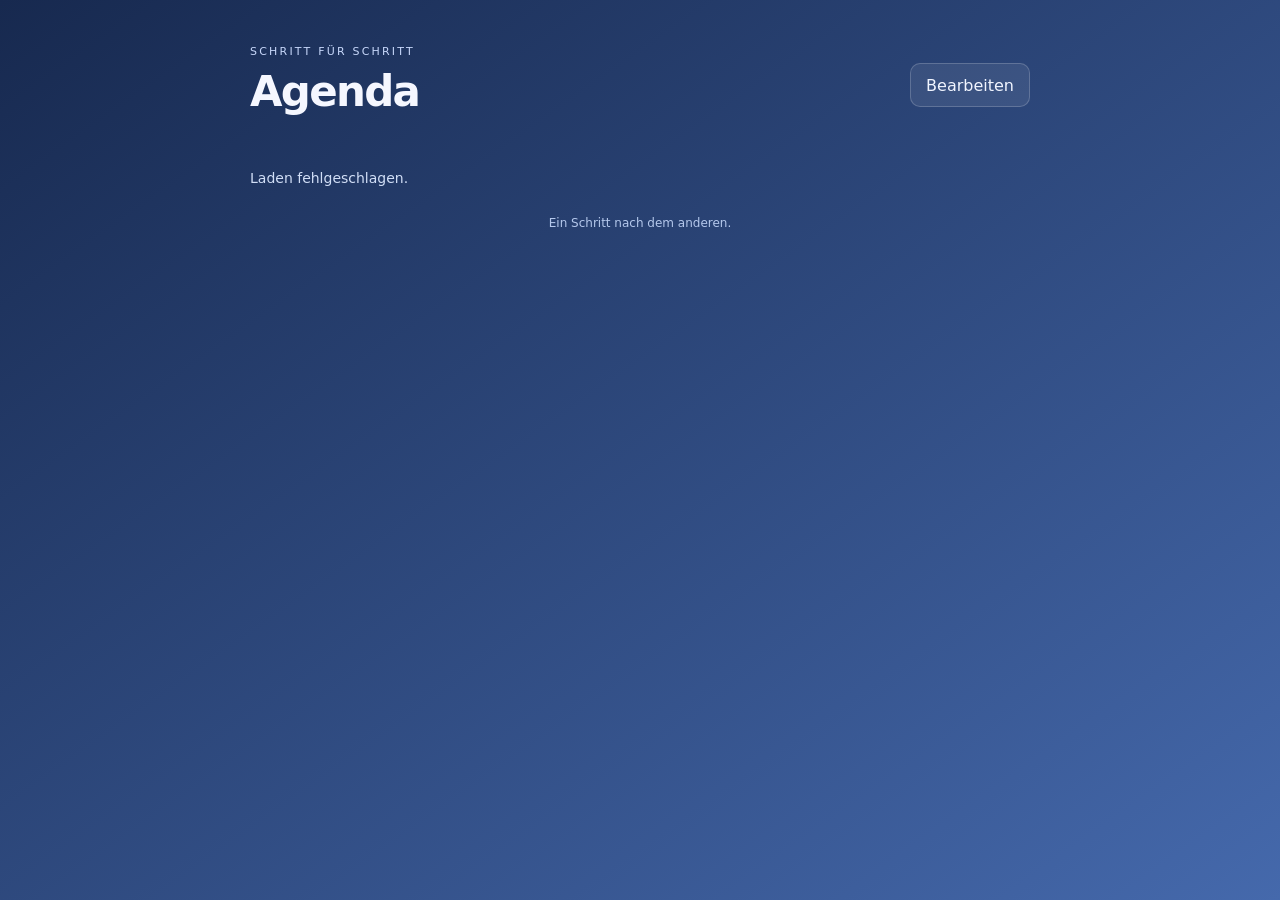
==== templates/index.html @ 83f07331 "Add mobile SQLite agenda, tests, GHCR build and Portainer stack" ====
<!doctype html>
<html lang="de"><head><meta charset="utf-8"><meta name="viewport" content="width=device-width,initial-scale=1"><title>Agenda</title><link rel="stylesheet" href="/static/style.css"><script src="/static/app.js" defer></script></head>
<body><main><header><div><span class="eyebrow">SCHRITT FÜR SCHRITT</span><h1 id="heading">Agenda</h1><p id="summary" aria-live="polite"></p></div><button id="edit" class="ghost">Bearbeiten</button></header>
<section id="editor" hidden><label>Bearbeitungsschlüssel<input id="key" type="password" autocomplete="off" placeholder="Nur für diesen Tab"></label><div class="settings"><label>Titel<input id="title" maxlength="120" required></label><label>Startzeit<input id="start" type="time" required></label></div><p class="hint">Dauer je Punkt in Minuten · Uhrzeiten werden automatisch berechnet.</p></section>
<ol id="list"></ol><section id="actions" hidden><button id="add" class="ghost">+ Punkt hinzufügen</button><button id="save">Speichern</button><button id="cancel" class="ghost">Abbrechen</button></section><p id="status" role="status"></p><footer>Ein Schritt nach dem anderen.</footer></main></body></html>
---- static/style.css ----
*{box-sizing:border-box}html{min-height:100%;background:#253d72}body{margin:0;min-height:100vh;font-family:system-ui,-apple-system,BlinkMacSystemFont,"Segoe UI",sans-serif;color:#f5f7ff;background:linear-gradient(145deg,#17294f,#4569ac);padding:clamp(16px,4vw,40px)}main{max-width:780px;margin:auto}header{display:flex;justify-content:space-between;align-items:center;gap:12px;margin-bottom:26px}.eyebrow{font-size:11px;letter-spacing:.2em;color:#c7d7fa}h1{font-size:clamp(26px,5vw,42px);letter-spacing:-.04em;margin:8px 0;overflow-wrap:anywhere}p{color:#d1def6;font-size:14px}ol{list-style:none;padding:0;margin:0;display:grid;gap:12px}.card{display:flex;gap:16px;align-items:center;background:#ffffff12;border:1px solid #ffffff24;border-radius:18px;padding:18px}.number{display:grid;place-items:center;width:34px;height:34px;flex-shrink:0;border-radius:11px;background:#ffffff18;font-size:13px}.content{flex:1;min-width:0}.item-title{font-size:18px;font-weight:600;overflow-wrap:anywhere}.time{color:#c8d9fa;font-size:13px;margin-top:6px}.duration{white-space:nowrap;border-radius:30px;padding:8px 12px;background:#ffffff14;font-size:13px}button{font:inherit;cursor:pointer;border:0;border-radius:10px;background:#e9f0ff;color:#18325e;padding:11px 15px;min-height:44px}.ghost{color:#f1f5ff;background:#ffffff14;border:1px solid #ffffff30}button:disabled{opacity:.5;cursor:wait}input{width:100%;font:inherit;padding:11px;border-radius:9px;border:1px solid #ffffff45;background:#122544;color:white;min-height:44px}input:focus,button:focus-visible{outline:2px solid #a9cdff;outline-offset:3px}label{display:block;font-size:13px;color:#d1def6}.settings{display:grid;grid-template-columns:1fr 140px;gap:12px;margin-top:14px}label input{margin-top:6px}#editor{padding:18px;background:#ffffff0c;border-radius:16px;margin-bottom:16px}.edit-fields{display:grid;grid-template-columns:1fr 85px;gap:10px}.tools{display:flex;gap:5px;margin-top:10px}.tools button{padding:6px 10px;font-size:13px}#actions{margin-top:18px;display:flex;gap:10px;flex-wrap:wrap}[hidden]{display:none!important}footer{font-size:12px;color:#b5c8ec;text-align:center;margin-top:26px}#status{min-height:20px}.hint{font-size:12px}.embed header{margin-bottom:18px}.embed footer{display:none}@media(max-width:440px){body{padding:16px}.card{padding:14px;gap:10px}.number{width:28px;height:28px}.item-title{font-size:16px}.duration{padding:7px;font-size:12px}.settings{grid-template-columns:1fr}.edit-fields{grid-template-columns:1fr 75px}header{align-items:flex-start}}
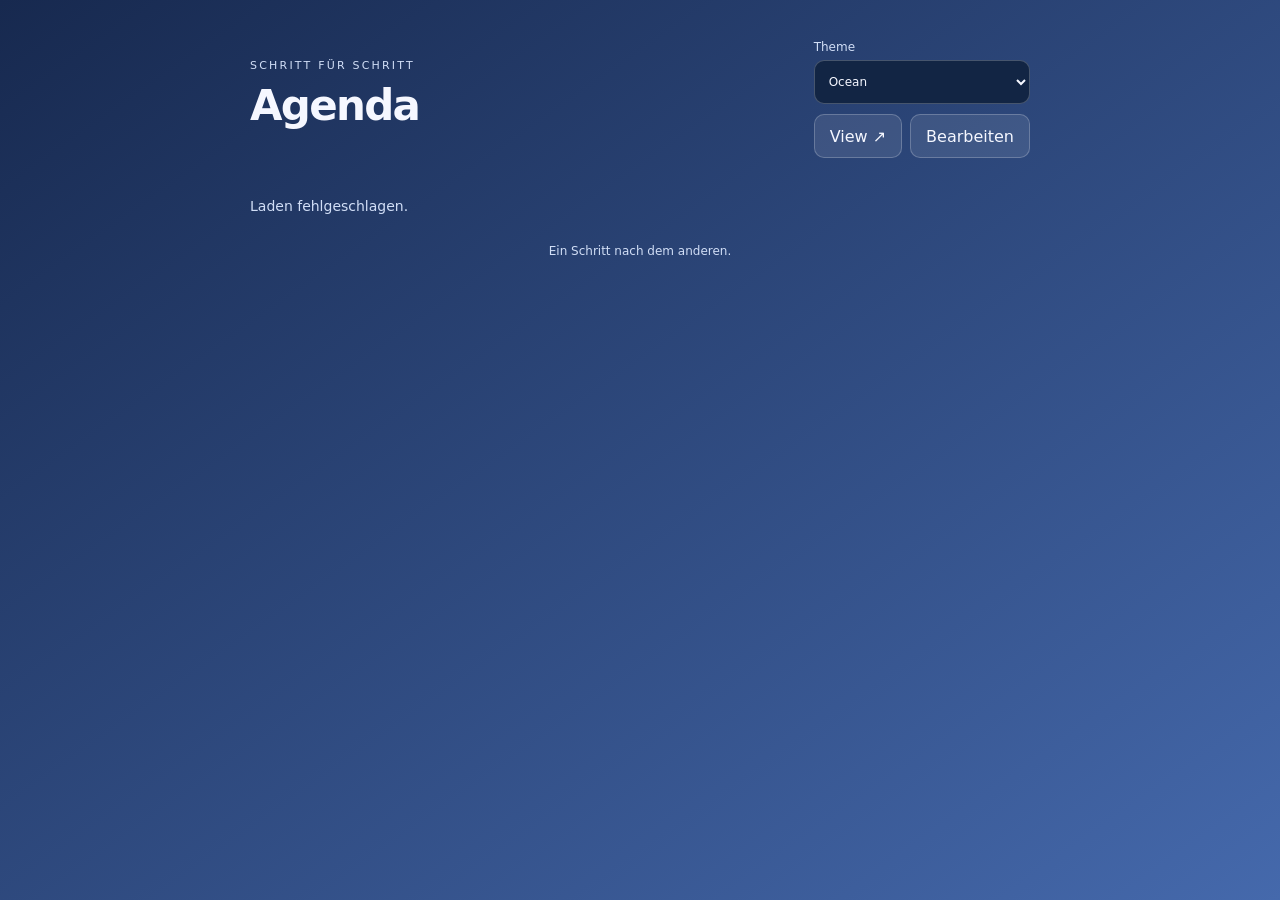
==== commit 703d198a: "Add standalone agenda view and five persistent browser themes" ====
--- a/templates/index.html
+++ b/templates/index.html
@@ -1,5 +1,5 @@
 <!doctype html>
-<html lang="de"><head><meta charset="utf-8"><meta name="viewport" content="width=device-width,initial-scale=1"><title>Agenda</title><link rel="stylesheet" href="/static/style.css"><script src="/static/app.js" defer></script></head>
-<body><main><header><div><span class="eyebrow">SCHRITT FÜR SCHRITT</span><h1 id="heading">Agenda</h1><p id="summary" aria-live="polite"></p></div><button id="edit" class="ghost">Bearbeiten</button></header>
+<html lang="de"><head><meta charset="utf-8"><meta name="viewport" content="width=device-width,initial-scale=1"><title>Agenda</title><link rel="stylesheet" href="/static/style.css"><link rel="stylesheet" href="/static/themes.css"><script src="/static/themes.js"></script><script src="/static/app.js" defer></script></head>
+<body><main><header><div><span class="eyebrow">SCHRITT FÜR SCHRITT</span><h1 id="heading">Agenda</h1><p id="summary" aria-live="polite"></p></div><div class="toolbar"><label class="theme-label">Theme<select id="theme-select" aria-label="Theme auswählen"><option value="ocean">Ocean</option><option value="graphite">Graphite</option><option value="paper">Paper</option><option value="forest">Forest</option><option value="sunset">Sunset</option></select></label><div class="toolbar-buttons"><a id="view-link" class="ghost button-link" href="/static/view.html" target="_blank" rel="noopener" aria-label="View – reine Agenda in neuem Tab">View ↗</a><button id="edit" class="ghost">Bearbeiten</button></div></div></header>
 <section id="editor" hidden><label>Bearbeitungsschlüssel<input id="key" type="password" autocomplete="off" placeholder="Nur für diesen Tab"></label><div class="settings"><label>Titel<input id="title" maxlength="120" required></label><label>Startzeit<input id="start" type="time" required></label></div><p class="hint">Dauer je Punkt in Minuten · Uhrzeiten werden automatisch berechnet.</p></section>
 <ol id="list"></ol><section id="actions" hidden><button id="add" class="ghost">+ Punkt hinzufügen</button><button id="save">Speichern</button><button id="cancel" class="ghost">Abbrechen</button></section><p id="status" role="status"></p><footer>Ein Schritt nach dem anderen.</footer></main></body></html>
--- a/static/themes.css
+++ b/static/themes.css
@@ -0,0 +1 @@
+html{--bg:linear-gradient(145deg,#17294f,#4569ac);--text:#f5f7ff;--muted:#d1def6;--panel:#ffffff12;--border:#ffffff38;--soft:#ffffff18;--field:#122544;--accent:#e9f0ff;--ink:#18325e;--focus:#a9cdff;--radius:18px;--control:10px;--badge:30px;background:var(--field);color-scheme:dark}html[data-theme=graphite]{--bg:linear-gradient(145deg,#111827,#273541);--text:#f3f8fb;--muted:#c3d3df;--panel:#263442;--border:#647687;--soft:#354859;--field:#111c26;--accent:#5eead4;--ink:#082f2b;--focus:#5eead4;--radius:0px;--control:0px;--badge:0px}html[data-theme=paper]{--bg:linear-gradient(145deg,#f8fafc,#dbeafe);--text:#172b4d;--muted:#344c70;--panel:#ffffff;--border:#93aaca;--soft:#e2ecf9;--field:#ffffff;--accent:#174c94;--ink:#ffffff;--focus:#174c94;--radius:2px;--control:2px;--badge:2px;color-scheme:light}html[data-theme=forest]{--bg:linear-gradient(145deg,#12382e,#28604d);--text:#f1fff6;--muted:#d0ebdb;--panel:#244c3e;--border:#709b85;--soft:#37624e;--field:#153a2b;--accent:#bef2c8;--ink:#173923;--focus:#bef2c8;--radius:8px;--control:6px;--badge:6px}html[data-theme=sunset]{--bg:linear-gradient(145deg,#321c54,#803d5d);--text:#fff6f0;--muted:#f3dae4;--panel:#68354f;--border:#b87e99;--soft:#804461;--field:#3f213a;--accent:#fed7aa;--ink:#542724;--focus:#fed7aa;--radius:20px;--control:12px;--badge:22px}body{background:var(--bg);color:var(--text)}p,label,.time,.eyebrow,footer{color:var(--muted)}.card{background:var(--panel);border-color:var(--border);border-radius:var(--radius)}.number,.duration{background:var(--soft);border-radius:var(--badge)}button,.button-link{background:var(--accent);color:var(--ink);border-radius:var(--control)}.ghost{color:var(--text);background:var(--soft);border-color:var(--border)}input,select{background:var(--field);color:var(--text);border:1px solid var(--border);border-radius:var(--control)}select{font:inherit;padding:10px;min-height:44px;width:100%;margin-top:6px}#editor{background:var(--panel);border:1px solid var(--border);border-radius:var(--radius)}input:focus,select:focus-visible,button:focus-visible,a:focus-visible{outline:2px solid var(--focus);outline-offset:3px}.toolbar{display:grid;gap:10px;min-width:200px}.toolbar-buttons{display:flex;gap:8px;justify-content:flex-end;flex-wrap:wrap}.button-link{display:inline-flex;align-items:center;justify-content:center;padding:11px 15px;min-height:44px;text-decoration:none;border:1px solid var(--border);font:inherit}.theme-label{font-size:12px}.embed .toolbar{display:none}.pure-view header{margin-bottom:24px}.pure-view #status:empty{display:none}.pure-view .item-title{font-size:clamp(18px,3vw,24px)}html[data-theme=graphite] .card{border-left:4px solid var(--accent)}html[data-theme=paper] .card{box-shadow:3px 3px 0 #93aaca55}@media(max-width:540px){header{flex-direction:column;align-items:stretch}.toolbar{min-width:0;grid-template-columns:1fr auto;align-items:end}.toolbar-buttons{justify-content:flex-start}.theme-label{min-width:0}}@media(max-width:340px){.toolbar{grid-template-columns:1fr}}
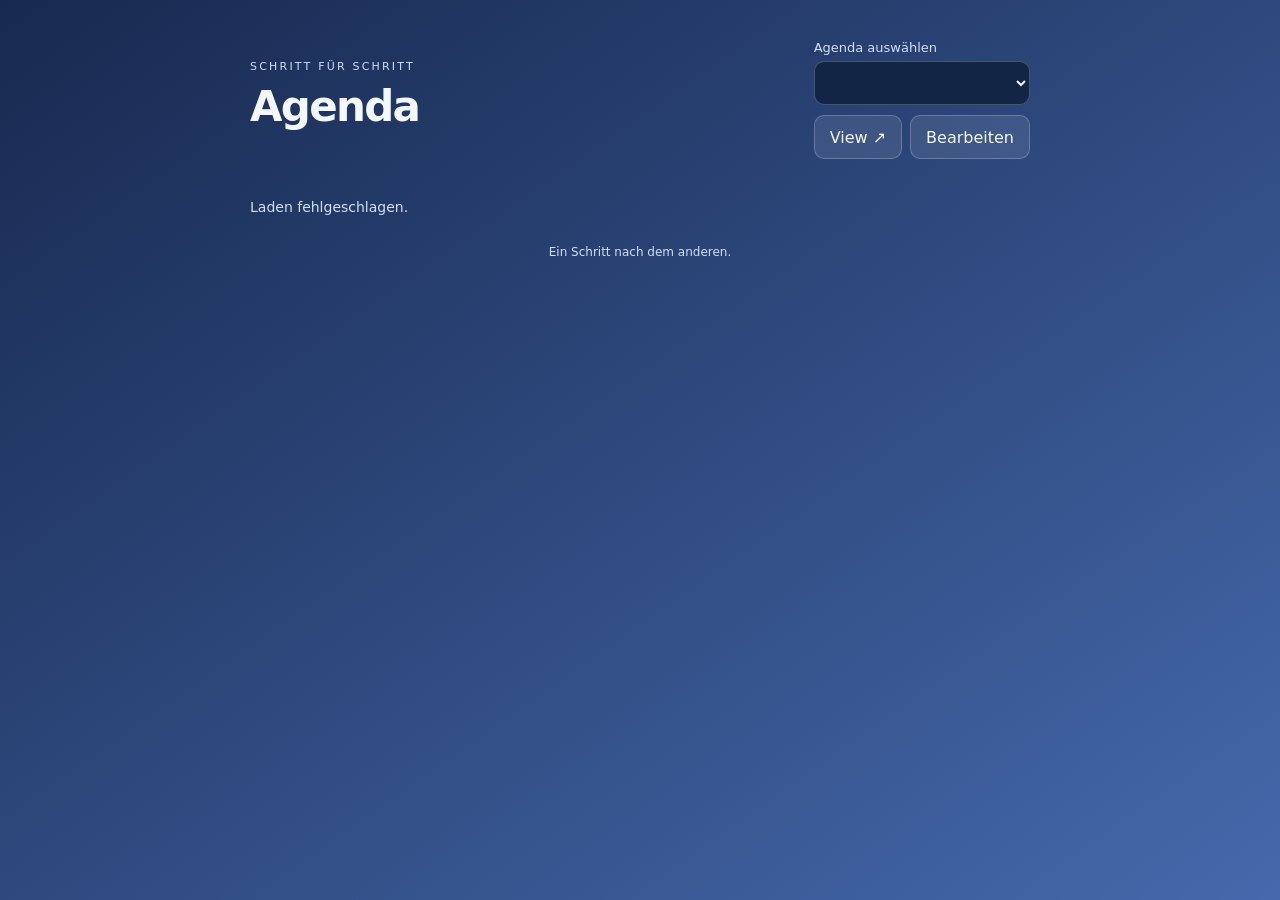
==== commit e3649c7a: "Persist per-agenda themes in SQLite and support five agenda slots" ====
--- a/templates/index.html
+++ b/templates/index.html
@@ -1,5 +1,2 @@
 <!doctype html>
-<html lang="de"><head><meta charset="utf-8"><meta name="viewport" content="width=device-width,initial-scale=1"><title>Agenda</title><link rel="stylesheet" href="/static/style.css"><link rel="stylesheet" href="/static/themes.css"><script src="/static/themes.js"></script><script src="/static/app.js" defer></script></head>
-<body><main><header><div><span class="eyebrow">SCHRITT FÜR SCHRITT</span><h1 id="heading">Agenda</h1><p id="summary" aria-live="polite"></p></div><div class="toolbar"><label class="theme-label">Theme<select id="theme-select" aria-label="Theme auswählen"><option value="ocean">Ocean</option><option value="graphite">Graphite</option><option value="paper">Paper</option><option value="forest">Forest</option><option value="sunset">Sunset</option></select></label><div class="toolbar-buttons"><a id="view-link" class="ghost button-link" href="/static/view.html" target="_blank" rel="noopener" aria-label="View – reine Agenda in neuem Tab">View ↗</a><button id="edit" class="ghost">Bearbeiten</button></div></div></header>
-<section id="editor" hidden><label>Bearbeitungsschlüssel<input id="key" type="password" autocomplete="off" placeholder="Nur für diesen Tab"></label><div class="settings"><label>Titel<input id="title" maxlength="120" required></label><label>Startzeit<input id="start" type="time" required></label></div><p class="hint">Dauer je Punkt in Minuten · Uhrzeiten werden automatisch berechnet.</p></section>
-<ol id="list"></ol><section id="actions" hidden><button id="add" class="ghost">+ Punkt hinzufügen</button><button id="save">Speichern</button><button id="cancel" class="ghost">Abbrechen</button></section><p id="status" role="status"></p><footer>Ein Schritt nach dem anderen.</footer></main></body></html>
+<html lang="de"><head><meta charset="utf-8"><meta name="viewport" content="width=device-width,initial-scale=1"><title>Agenda</title><link rel="stylesheet" href="/static/style.css"><link rel="stylesheet" href="/static/themes.css"><script src="/static/themes.js"></script><script src="/static/app.js" defer></script></head><body><main><header><div><span class="eyebrow">SCHRITT FÜR SCHRITT</span><h1 id="heading">Agenda</h1><p id="summary"></p></div><div class="toolbar"><label>Agenda auswählen<select id="agenda-select" aria-label="Agenda auswählen"></select></label><div class="toolbar-buttons"><a id="view-link" class="ghost button-link" href="/static/view.html" target="_blank" rel="noopener">View ↗</a><button id="edit" class="ghost">Bearbeiten</button></div></div></header><section id="editor" hidden><label>Bearbeitungsschlüssel<input id="key" type="password" autocomplete="off"></label><div class="settings"><label>Titel<input id="title" maxlength="120" required></label><label>Startzeit<input id="start" type="time" required></label><label>Theme dieser Agenda<select id="theme-select"><option value="ocean">Ocean</option><option value="graphite">Graphite</option><option value="paper">Paper</option><option value="forest">Forest</option><option value="sunset">Sunset</option></select></label></div><p class="hint">Theme und Agenda werden gemeinsam in der Datenbank gespeichert. View zeigt den zuletzt gespeicherten Stand.</p></section><ol id="list"></ol><section id="actions" hidden><button id="add" class="ghost">+ Punkt hinzufügen</button><button id="save">Speichern</button><button id="cancel" class="ghost">Abbrechen</button></section><p id="status" role="status"></p><footer>Ein Schritt nach dem anderen.</footer></main></body></html>
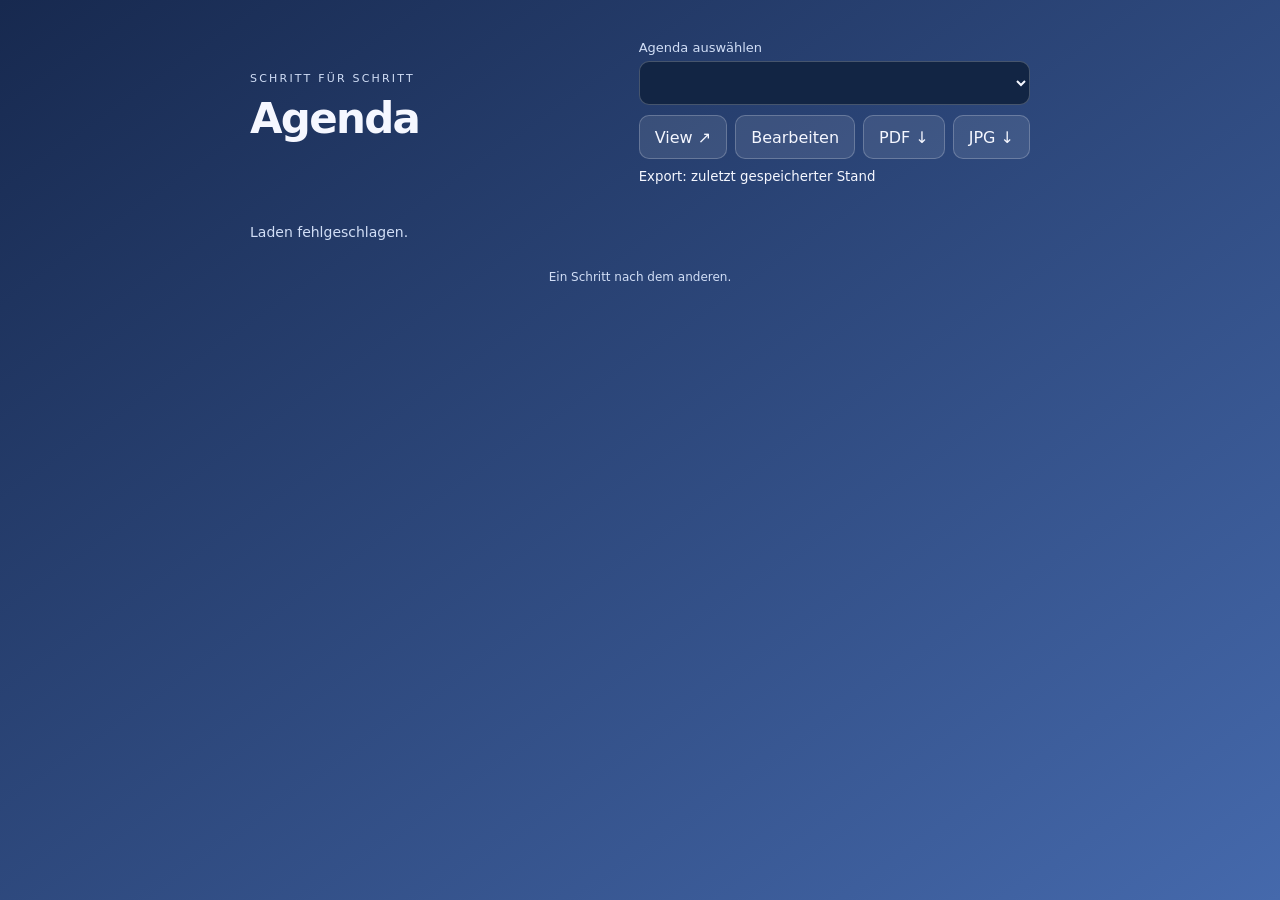
==== commit bec07075: "Add colorful offline PDF and JPG agenda exports" ====
--- a/templates/index.html
+++ b/templates/index.html
@@ -1,2 +1,2 @@
 <!doctype html>
-<html lang="de"><head><meta charset="utf-8"><meta name="viewport" content="width=device-width,initial-scale=1"><title>Agenda</title><link rel="stylesheet" href="/static/style.css"><link rel="stylesheet" href="/static/themes.css"><script src="/static/themes.js"></script><script src="/static/app.js" defer></script></head><body><main><header><div><span class="eyebrow">SCHRITT FÜR SCHRITT</span><h1 id="heading">Agenda</h1><p id="summary"></p></div><div class="toolbar"><label>Agenda auswählen<select id="agenda-select" aria-label="Agenda auswählen"></select></label><div class="toolbar-buttons"><a id="view-link" class="ghost button-link" href="/static/view.html" target="_blank" rel="noopener">View ↗</a><button id="edit" class="ghost">Bearbeiten</button></div></div></header><section id="editor" hidden><label>Bearbeitungsschlüssel<input id="key" type="password" autocomplete="off"></label><div class="settings"><label>Titel<input id="title" maxlength="120" required></label><label>Startzeit<input id="start" type="time" required></label><label>Theme dieser Agenda<select id="theme-select"><option value="ocean">Ocean</option><option value="graphite">Graphite</option><option value="paper">Paper</option><option value="forest">Forest</option><option value="sunset">Sunset</option></select></label></div><p class="hint">Theme und Agenda werden gemeinsam in der Datenbank gespeichert. View zeigt den zuletzt gespeicherten Stand.</p></section><ol id="list"></ol><section id="actions" hidden><button id="add" class="ghost">+ Punkt hinzufügen</button><button id="save">Speichern</button><button id="cancel" class="ghost">Abbrechen</button></section><p id="status" role="status"></p><footer>Ein Schritt nach dem anderen.</footer></main></body></html>
+<html lang="de"><head><meta charset="utf-8"><meta name="viewport" content="width=device-width,initial-scale=1"><title>Agenda</title><link rel="stylesheet" href="/static/style.css"><link rel="stylesheet" href="/static/themes.css"><script src="/static/themes.js"></script><script src="/static/app.js" defer></script><script src="/static/export.js" defer></script></head><body><main><header><div><span class="eyebrow">SCHRITT FÜR SCHRITT</span><h1 id="heading">Agenda</h1><p id="summary"></p></div><div class="toolbar"><label>Agenda auswählen<select id="agenda-select" aria-label="Agenda auswählen"></select></label><div class="toolbar-buttons"><a id="view-link" class="ghost button-link" href="/static/view.html" target="_blank" rel="noopener">View ↗</a><button id="edit" class="ghost">Bearbeiten</button><button id="export-pdf" class="ghost" title="Gespeicherte Agenda als farbiges PDF">PDF ↓</button><button id="export-jpg" class="ghost" title="Gespeicherte Agenda als farbiges JPG">JPG ↓</button></div><small>Export: zuletzt gespeicherter Stand</small></div></header><section id="editor" hidden><label>Bearbeitungsschlüssel<input id="key" type="password" autocomplete="off"></label><div class="settings"><label>Titel<input id="title" maxlength="120" required></label><label>Startzeit<input id="start" type="time" required></label><label>Theme dieser Agenda<select id="theme-select"><option value="ocean">Ocean</option><option value="graphite">Graphite</option><option value="paper">Paper</option><option value="forest">Forest</option><option value="sunset">Sunset</option></select></label></div><p class="hint">Theme und Agenda werden gemeinsam in der Datenbank gespeichert. View und Export verwenden den zuletzt gespeicherten Stand.</p></section><ol id="list"></ol><section id="actions" hidden><button id="add" class="ghost">+ Punkt hinzufügen</button><button id="save">Speichern</button><button id="cancel" class="ghost">Abbrechen</button></section><p id="status" role="status"></p><footer>Ein Schritt nach dem anderen.</footer></main></body></html>
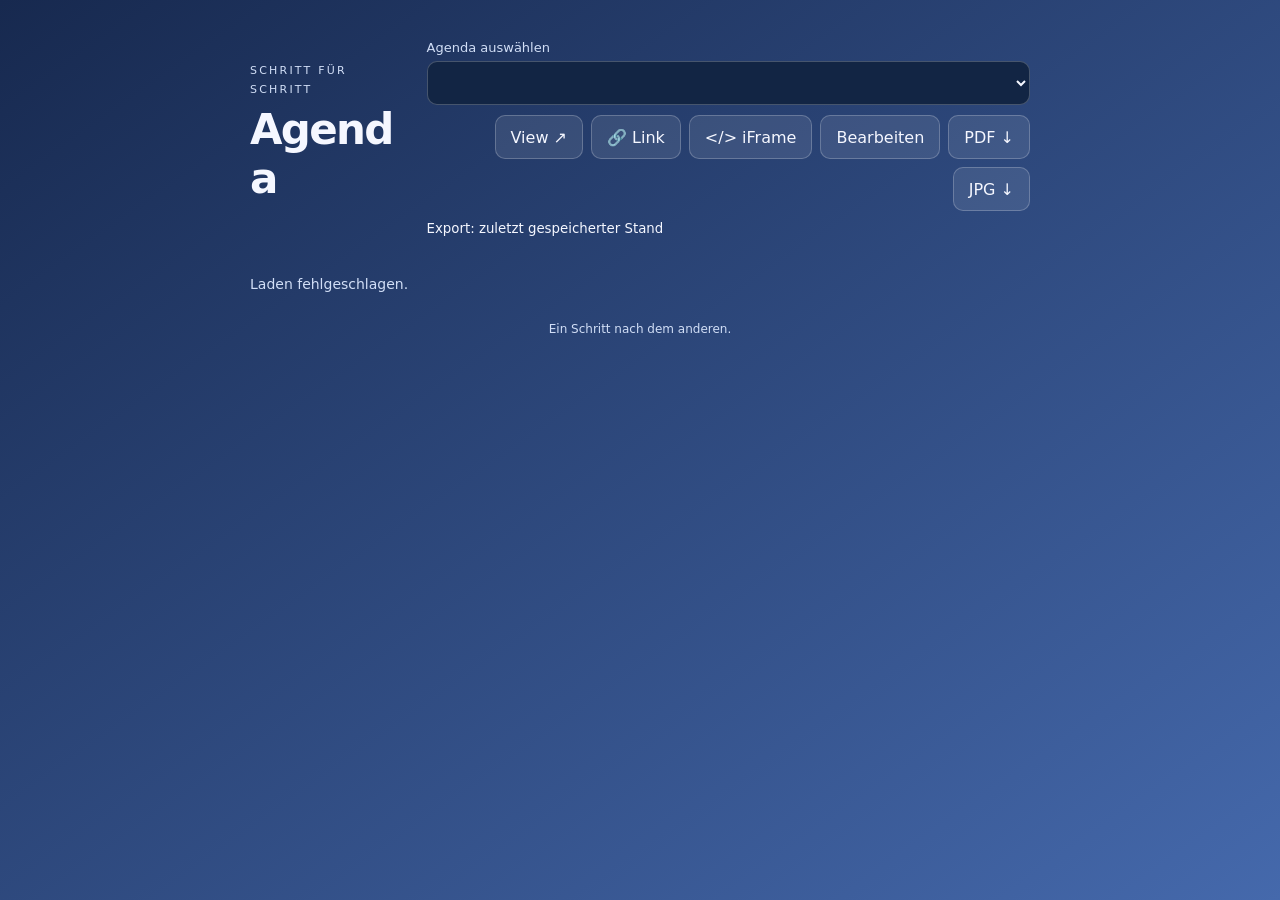
==== commit a389af9c: "Implement themes, layouts, emoji badges, copy link/iframe" ====
--- a/templates/index.html
+++ b/templates/index.html
@@ -1,2 +1,2 @@
 <!doctype html>
-<html lang="de"><head><meta charset="utf-8"><meta name="viewport" content="width=device-width,initial-scale=1"><title>Agenda</title><link rel="stylesheet" href="/static/style.css"><link rel="stylesheet" href="/static/themes.css"><script src="/static/themes.js"></script><script src="/static/app.js" defer></script><script src="/static/export.js" defer></script></head><body><main><header><div><span class="eyebrow">SCHRITT FÜR SCHRITT</span><h1 id="heading">Agenda</h1><p id="summary"></p></div><div class="toolbar"><label>Agenda auswählen<select id="agenda-select" aria-label="Agenda auswählen"></select></label><div class="toolbar-buttons"><a id="view-link" class="ghost button-link" href="/static/view.html" target="_blank" rel="noopener">View ↗</a><button id="edit" class="ghost">Bearbeiten</button><button id="export-pdf" class="ghost" title="Gespeicherte Agenda als farbiges PDF">PDF ↓</button><button id="export-jpg" class="ghost" title="Gespeicherte Agenda als farbiges JPG">JPG ↓</button></div><small>Export: zuletzt gespeicherter Stand</small></div></header><section id="editor" hidden><label>Bearbeitungsschlüssel<input id="key" type="password" autocomplete="off"></label><div class="settings"><label>Titel<input id="title" maxlength="120" required></label><label>Startzeit<input id="start" type="time" required></label><label>Theme dieser Agenda<select id="theme-select"><option value="ocean">Ocean</option><option value="graphite">Graphite</option><option value="paper">Paper</option><option value="forest">Forest</option><option value="sunset">Sunset</option></select></label></div><p class="hint">Theme und Agenda werden gemeinsam in der Datenbank gespeichert. View und Export verwenden den zuletzt gespeicherten Stand.</p></section><ol id="list"></ol><section id="actions" hidden><button id="add" class="ghost">+ Punkt hinzufügen</button><button id="save">Speichern</button><button id="cancel" class="ghost">Abbrechen</button></section><p id="status" role="status"></p><footer>Ein Schritt nach dem anderen.</footer></main></body></html>
+<html lang="de"><head><meta charset="utf-8"><meta name="viewport" content="width=device-width,initial-scale=1"><title>Agenda</title><link rel="stylesheet" href="/static/style.css"><link rel="stylesheet" href="/static/themes.css"><link rel="stylesheet" href="/static/themes-extra.css"><link rel="stylesheet" href="/static/layouts.css"><script src="/static/themes.js"></script><script src="/static/app.js" defer></script><script src="/static/export.js" defer></script><script src="/static/copy.js" defer></script></head><body><main><header><div><span class="eyebrow">SCHRITT FÜR SCHRITT</span><h1 id="heading">Agenda</h1><p id="summary"></p></div><div class="toolbar"><label>Agenda auswählen<select id="agenda-select" aria-label="Agenda auswählen"></select></label><div class="toolbar-buttons"><a id="view-link" class="ghost button-link" href="/static/view.html" target="_blank" rel="noopener">View ↗</a><button id="copy-link" class="ghost" title="View-Link in die Zwischenablage kopieren">🔗 Link</button><button id="copy-iframe" class="ghost" title="Fertigen iFrame-Code kopieren">&lt;/&gt; iFrame</button><button id="edit" class="ghost">Bearbeiten</button><button id="export-pdf" class="ghost" title="Gespeicherte Agenda als farbiges PDF">PDF ↓</button><button id="export-jpg" class="ghost" title="Gespeicherte Agenda als farbiges JPG">JPG ↓</button></div><small>Export: zuletzt gespeicherter Stand</small></div></header><section id="editor" hidden><label>Bearbeitungsschlüssel<input id="key" type="password" autocomplete="off"></label><div class="settings"><label>Titel<input id="title" maxlength="120" required></label><label>Startzeit<input id="start" type="time" required></label><label>Theme dieser Agenda<select id="theme-select"><optgroup label="Klassisch"><option value="ocean">Ocean</option><option value="graphite">Graphite</option><option value="paper">Paper</option><option value="forest">Forest</option><option value="sunset">Sunset</option></optgroup><optgroup label="Neu"><option value="70s">70s</option><option value="80s">80s</option><option value="90s">90s</option><option value="modern">Modern</option><option value="cyberpunk">Cyberpunk</option><option value="neon">Neon</option><option value="terminal">Terminal</option><option value="pastell">Pastell</option></optgroup></select></label><label>Layout<select id="layout-select"><option value="list">Liste</option><option value="columns">Spalten</option><option value="timeline">Nebeneinander (Zeitleiste)</option><option value="tiles">Kacheln</option></select></label></div><p class="hint">Theme, Layout und Agenda werden gemeinsam in der Datenbank gespeichert. Das Layout wird nach dem Speichern angezeigt; im Editor bleibt die Liste sichtbar. Emoji pro Punkt ersetzt die Nummer.</p></section><ol id="list"></ol><section id="actions" hidden><button id="add" class="ghost">+ Punkt hinzufügen</button><button id="save">Speichern</button><button id="cancel" class="ghost">Abbrechen</button></section><p id="status" role="status"></p><footer>Ein Schritt nach dem anderen.</footer></main></body></html>
--- a/static/themes-extra.css
+++ b/static/themes-extra.css
@@ -0,0 +1,24 @@
+body{font-family:var(--font,system-ui,-apple-system,BlinkMacSystemFont,"Segoe UI",sans-serif)}
+.card{box-shadow:var(--shadow,none)}
+h1{text-shadow:var(--glow,none)}
+main::before{content:"";display:block;height:var(--bar,0px);margin-bottom:var(--bar-gap,0px);background:var(--bar-bg,none)}
+html[data-theme="70s"]{--bg:linear-gradient(160deg,#5b2a0f,#a8451a 55%,#d98c12);--text:#fff4dc;--muted:#f6dca8;--panel:#7a3a14;--border:#e8a317;--soft:#964b1c;--field:#4a210c;--accent:#f2b632;--ink:#3b1a05;--focus:#ffd166;--radius:26px;--control:30px;--badge:50%;--font:"Trebuchet MS","Segoe UI",system-ui,sans-serif;--bar:14px;--bar-gap:20px;--bar-bg:linear-gradient(90deg,#d98c12 0 25%,#e8601c 25% 50%,#a8451a 50% 75%,#5b2a0f 75%);--shadow:0 4px 0 #3b1a0588}
+html[data-theme="70s"] h1::before{content:"\262E\A0"}
+html[data-theme="80s"]{--bg:linear-gradient(180deg,#1a0536,#4b0f6b 55%,#b0197a);--text:#ffffff;--muted:#ffd0f0;--panel:#2a0b4a;--border:#00e5ff;--soft:#4a1578;--field:#14052b;--accent:#00e5ff;--ink:#14052b;--focus:#ffe14d;--radius:4px;--control:2px;--badge:2px;--font:"Trebuchet MS",system-ui,sans-serif;--glow:0 0 14px #ff2a9d;--shadow:0 0 12px #00e5ff55;--bar:6px;--bar-gap:20px;--bar-bg:linear-gradient(90deg,#ff2a9d,#ffe14d,#00e5ff)}
+html[data-theme="80s"] body{background:repeating-linear-gradient(90deg,#00e5ff1f 0 1px,#0000 1px 44px),repeating-linear-gradient(0deg,#ff2a9d1f 0 1px,#0000 1px 44px),var(--bg)}
+html[data-theme="80s"] h1::before{content:"\1F579\A0"}
+html[data-theme="90s"]{--bg:radial-gradient(#ffe14d55 3px,#0000 4px) 0 0/38px 38px,linear-gradient(135deg,#0b7f95,#4b1fb0);--text:#ffffff;--muted:#fff6c2;--panel:#5b2fc9;--border:#ffe14d;--soft:#ff4fa3;--field:#2a1470;--accent:#ffe14d;--ink:#2a1470;--focus:#ffffff;--radius:0px;--control:0px;--badge:50%;--font:"Comic Sans MS","Chalkboard SE","Trebuchet MS",sans-serif;--shadow:5px 5px 0 #000;--glow:2px 2px 0 #2a1470;--bar:12px;--bar-gap:18px;--bar-bg:repeating-linear-gradient(135deg,#ff4fa3 0 14px,#ffe14d 14px 28px,#1ec8d8 28px 42px)}
+html[data-theme="90s"] h1::before{content:"\1F4FC\A0"}
+html[data-theme="modern"]{--bg:linear-gradient(160deg,#f6f7fb,#e9edf8);--text:#111827;--muted:#4b5563;--panel:#ffffff;--border:#e1e5ee;--soft:#eef1f8;--field:#ffffff;--accent:#4f46e5;--ink:#ffffff;--focus:#4f46e5;--radius:22px;--control:14px;--badge:12px;--font:Inter,system-ui,-apple-system,"Segoe UI",sans-serif;--shadow:0 10px 28px #1118271a;color-scheme:light}
+html[data-theme="cyberpunk"]{--bg:linear-gradient(145deg,#0a0a0f,#17172a);--text:#f5f5f5;--muted:#d9d36a;--panel:#14141f;--border:#f8f32b;--soft:#23233a;--field:#0a0a0f;--accent:#f8f32b;--ink:#0a0a0f;--focus:#00f0ff;--radius:0px;--control:0px;--badge:0px;--font:ui-monospace,"Cascadia Mono","Courier New",monospace;--glow:3px 0 #00f0ff,-3px 0 #ff2a6d;--bar:6px;--bar-gap:20px;--bar-bg:linear-gradient(90deg,#f8f32b 0 60%,#ff2a6d 60% 80%,#00f0ff 80%)}
+html[data-theme="cyberpunk"] h1{text-transform:uppercase}
+html[data-theme="cyberpunk"] h1::before{content:"\26A1\A0"}
+html[data-theme="cyberpunk"] .card{border-left:4px solid #00f0ff;clip-path:polygon(0 0,calc(100% - 16px) 0,100% 16px,100% 100%,16px 100%,0 calc(100% - 16px))}
+html[data-theme="neon"]{--bg:linear-gradient(145deg,#05010f,#1a0040);--text:#f5f0ff;--muted:#c9b8ff;--panel:#0d0221;--border:#b026ff;--soft:#25104a;--field:#0a0120;--accent:#39ff14;--ink:#031a00;--focus:#39ff14;--radius:14px;--control:10px;--badge:10px;--glow:0 0 10px #39ff14,0 0 24px #b026ff;--shadow:0 0 10px #b026ff99,inset 0 0 10px #b026ff44;--bar:3px;--bar-gap:22px;--bar-bg:linear-gradient(90deg,#0000,#39ff14,#b026ff,#0000)}
+html[data-theme="neon"] h1::before{content:"\2728\A0"}
+html[data-theme="neon"] button,html[data-theme="neon"] .button-link{box-shadow:0 0 10px #39ff1488}
+html[data-theme="terminal"]{--bg:linear-gradient(180deg,#000000,#001a07);--text:#3dff6b;--muted:#29c24f;--panel:#00140a;--border:#1f8a3a;--soft:#04301a;--field:#000000;--accent:#3dff6b;--ink:#000000;--focus:#3dff6b;--radius:0px;--control:0px;--badge:0px;--font:ui-monospace,"Cascadia Mono","Courier New",monospace;--glow:0 0 8px #3dff6b88}
+html[data-theme="terminal"] body{background:repeating-linear-gradient(0deg,#0000 0 2px,#00000066 2px 3px),var(--bg)}
+html[data-theme="terminal"] h1::before{content:">_\A0"}
+html[data-theme="pastell"]{--bg:linear-gradient(145deg,#fde2f3,#e0f2fe 50%,#e6f7e1);--text:#3b3355;--muted:#5a5078;--panel:#ffffffcc;--border:#d8c8f0;--soft:#f3e8ff;--field:#ffffff;--accent:#7048e8;--ink:#ffffff;--focus:#7048e8;--radius:28px;--control:18px;--badge:50%;--font:Nunito,"Segoe UI",system-ui,sans-serif;--shadow:0 6px 18px #7048e822;color-scheme:light}
+html[data-theme="pastell"] h1::before{content:"\1F338\A0"}
--- a/static/layouts.css
+++ b/static/layouts.css
@@ -0,0 +1,21 @@
+html[data-layout=columns]:not(.agenda-fit) main,html[data-layout=timeline]:not(.agenda-fit) main,html[data-layout=tiles]:not(.agenda-fit) main{max-width:1100px}
+.number.is-emoji{font-size:20px}
+html[data-layout=columns] #list{grid-template-columns:repeat(auto-fit,minmax(min(100%,260px),1fr))}
+html[data-layout=tiles] #list{grid-template-columns:repeat(auto-fit,minmax(min(100%,190px),1fr))}
+html[data-layout=tiles] .card{flex-direction:column;justify-content:center;text-align:center;min-height:180px;gap:10px}
+html[data-layout=tiles] .number{width:68px;height:68px;font-size:26px}
+html[data-layout=tiles] .number.is-emoji{font-size:38px}
+html[data-layout=tiles] .item-title{font-size:21px}
+html[data-layout=tiles] .time{margin-top:6px}
+html[data-layout=timeline] #list{display:flex;flex-direction:row;flex-wrap:wrap;align-items:stretch;gap:8px}
+html[data-layout=timeline] .card{flex:1 1 0;min-width:96px;flex-direction:column;align-items:flex-start;gap:10px;border-bottom:6px solid var(--accent)}
+html[data-layout=timeline] .content{width:100%}
+html[data-layout=timeline] .item-title{font-size:16px}
+html.agenda-fit[data-layout=tiles] .card{min-height:0;padding:12px}
+html.agenda-fit[data-layout=tiles] .number{width:48px;height:48px;font-size:20px}
+html.agenda-fit[data-layout=tiles] .number.is-emoji{font-size:28px}
+.settings{grid-template-columns:repeat(auto-fit,minmax(150px,1fr))}
+.settings label:first-child{grid-column:1/-1}
+.edit-fields{grid-template-columns:56px 1fr 85px}
+.edit-fields input.emoji{text-align:center;padding:11px 4px}
+@media(max-width:440px){.edit-fields{grid-template-columns:50px 1fr 75px}}
